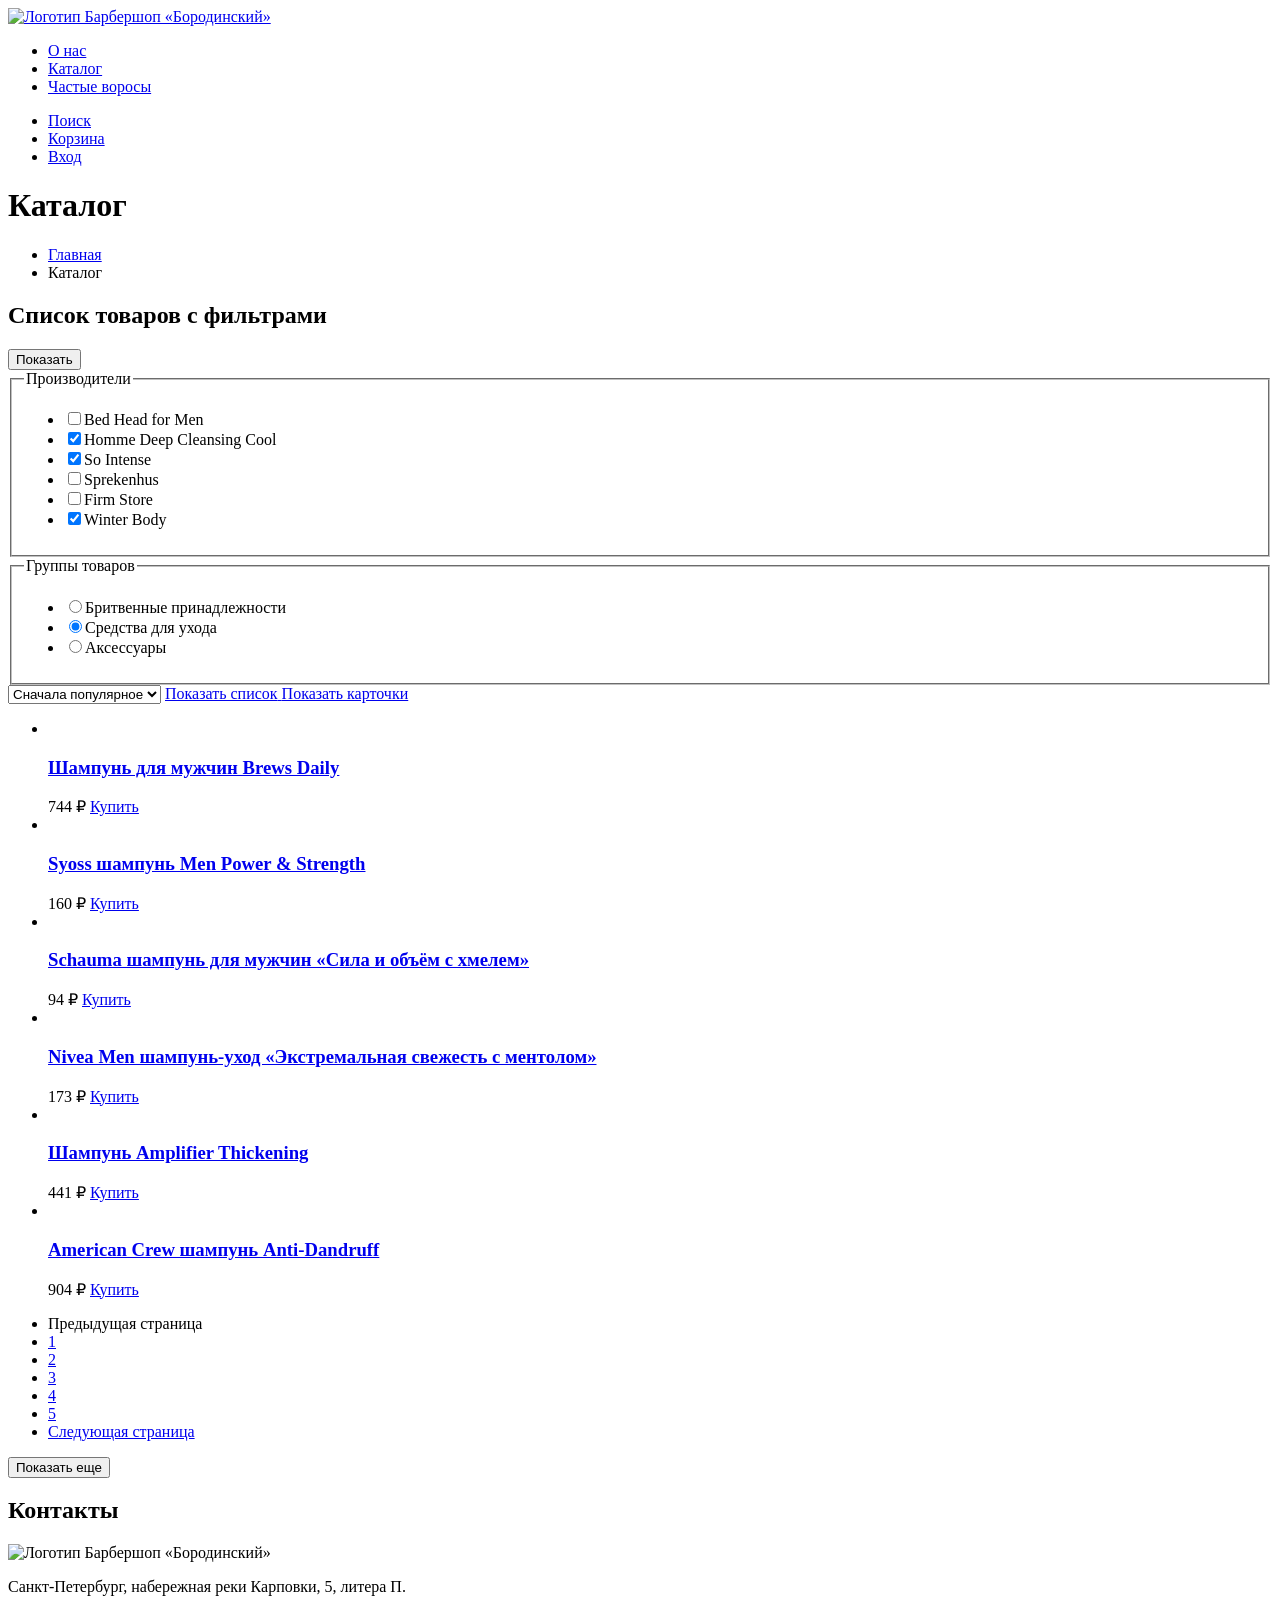
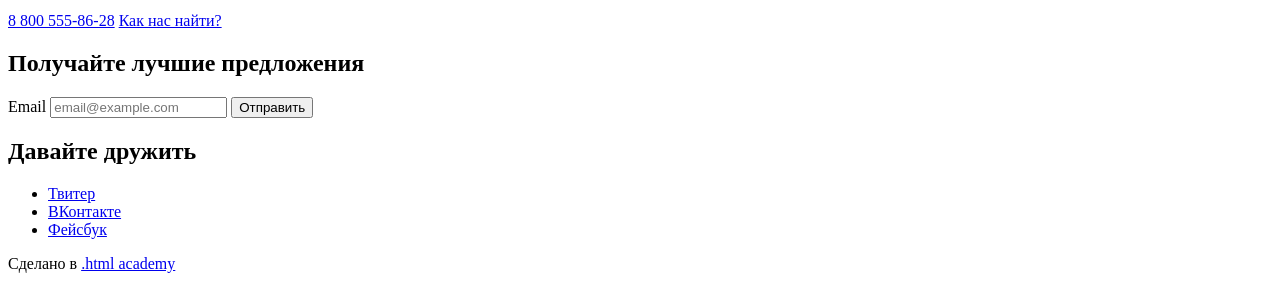
==== catalog.html @ 82ba975d "Разметка каталога" ====
<!DOCTYPE html>
<html lang="ru">
<head>
    <meta charset="UTF-8">
    <meta name="viewport" content="width=device-width, initial-scale=1.0">
    <title>Document</title>
</head>
<body>
    <header class="page-header">
        <nav class="navigation">
            <a href="index.html" class="navigation-logo">
                <img src="" alt="Логотип Барбершоп «Бородинский»" class="page-header-logo">
            </a>
            <ul class="navigation-list">
               <li class="navigation-item">
                <a class="navigation-link" href="about.html">О нас</a>
               </li>
                <li class="navigation-item">
                <a class="navigation-link navigation-link-current" href="catalog.html">Каталог</a>
               </li>
                <li class="navigation-item">
                <a class="navigation-link" href="faq.html">Частые воросы</a>
               </li>
            </ul>
             <ul class="navigation-list navigation-user">
               <li class="navigation-item">
                <a class="navigation-link" href="#">
                    <span class="visually-hidden">Поиск
                        </span>
                    </a>
               </li>
                <li class="navigation-item">
                <a class="navigation-link" href="#">
                    <span class="visually-hidden">Корзина</span></a>
               </li>
                <li class="navigation-item">
                <a class="navigation-link" href="#">Вход</a>
               </li>
            </ul>
        </nav>

    </header>

    <main class="main-inner">
        <header class="inner-header">
            <h1 class="inner-header-title">Каталог</h1>
            <ul class="breadcrumbs">
                <li class="breadcrumbs-item">
                    <a href="index.html" class="breadcrumbs-link">Главная</a>
                </li>
                <li class="breadcrumbs-item">
                    <a  class="breadcrumbs-link">Каталог</a>
                </li>
            </ul>    
        </header>
        <section class="catalog-products">
            <h2 class="visually-hidden">Список товаров с фильтрами</h2>
            <form action="https://echo.htmlacademy.ru/" class="catalog-filter" method="get">
                <button class="button" type="submit">Показать</button>
                <fieldset class="catalog-filter-group">
                    <legend class="catalog-filter-title">Производители</legend>
                    <ul class="catalog-filter-list">
                        <li class="catalog-filter-item">
                             <label class="control">
                                <input type="checkbox" class="control-input" name="bad-head-for-man">Bed Head for Men</label>
                        </li>
                        <li class="catalog-filter-item">
                             <label class="control">
                                <input type="checkbox" class="control-input" name="home-deep-cleansing-cool" checked>Homme Deep Cleansing Cool</label>
                        </li>
                        <li class="catalog-filter-item">
                             <label class="control">
                                <input type="checkbox" class="control-input" name="so-intense" checked>So Intense</label>
                        </li>
                        <li class="catalog-filter-item">
                             <label class="control">
                                <input type="checkbox" class="control-input" name="Sprekenhus">Sprekenhus</label>
                        </li>
                        <li class="catalog-filter-item">
                             <label class="control">
                                <input type="checkbox" class="control-input" name="firm-store">Firm Storе</label>
                        </li>
                        <li class="catalog-filter-item">
                             <label class="control">
                                <input type="checkbox" class="control-input" name="winter-body" checked>Winter Body</label>
                        </li>
                    </ul>
                   
                </fieldset>
                <fieldset class="catalog-filter-group">
                    <legend class="catalog-filter-title">Группы товаров</legend>
                      <ul class="catalog-filter-list">
                        <li class="catalog-filter-item">
                             <label class="control">
                                <input type="radio" class="control-input" name="product-droup" value="shaving-supples">Бритвенные принадлежности</label>
                        </li>
                        <li class="catalog-filter-item">
                             <label class="control">
                                <input type="radio" class="control-input" name="product-droup" value="care-products" checked>Средства для ухода</label>
                        </li>
                        <li class="catalog-filter-item">
                             <label class="control">
                                <input type="radio" class="control-input" name="product-droup" value="accessories">Аксессуары</label>
                        </li>
                      </ul>
                    </fieldset>
            </form>
            <select aria-label="Сортировка" class="select-control">
                <option value="popular">Сначала популярное</option>
                <option value="cheap">Сначала дешевое</option>
                <option value="expensive">Сначала дорогое</option>
            </select>
            <a href="#" class="button button-light">
                <span class="visually-hidden">Показать список</span>
            </a>
            <a href="#" class="button">
                <span class="visually-hidden">Показать карточки</span>
            </a>
            <ul class="product-list">
            <li class="product-card">
                <a href="product.html" class="product-card-link">
                    <img src="" alt="" class="product-card-image">
                    <h3 class="product-card-title">Шампунь для мужчин Brews Daily</h3>
                </a>
                <span class="product-cart-price">744 ₽</span>
                <a href="#" class="product-card-button button">Купить</a>
            </li>

             <li class="product-card">
                <a href="#" class="product-card-link">
                    <img src="" alt="" class="product-card-image">
                    <h3 class="product-card-title">Syoss шампунь Men Power & Strength</h3>
                </a>
                <span class="product-cart-price">160 ₽</span>
                <a href="#" class="product-card-button button">Купить</a>
            </li>
             <li class="product-card">
                <a href="#" class="product-card-link">
                    <img src="" alt="" class="product-card-image">
                    <h3 class="product-card-title">Schauma шампунь для мужчин «Сила и объём с хмелем»</h3>
                </a>
                <span class="product-cart-price">94 ₽</span>
                <a href="#" class="product-card-button button">Купить</a>
            </li>
             <li class="product-card">
                <a href="#" class="product-card-link">
                    <img src="" alt="" class="product-card-image">
                    <h3 class="product-card-title">Nivea Men шампунь-уход «Экстремальная свежесть с ментолом»</h3>
                </a>
                <span class="product-cart-price">173 ₽</span>
                <a href="#" class="product-card-button button">Купить</a>
            </li>
             <li class="product-card">
                <a href="#" class="product-card-link">
                    <img src="" alt="" class="product-card-image">
                    <h3 class="product-card-title">Шампунь Amplifier Thickening</h3>
                </a>
                <span class="product-cart-price">441 ₽</span>
                <a href="#" class="product-card-button button">Купить</a>
            </li>
             <li class="product-card">
                <a href="#" class="product-card-link">
                    <img src="" alt="" class="product-card-image">
                    <h3 class="product-card-title">American Crew шампунь Anti-Dandruff</h3>
                </a>
                <span class="product-cart-price">904 ₽</span>
                <a href="#" class="product-card-button button">Купить</a>
            </li>
          </ul>
          <ul class="pagination">
            <li class="pagination-item">
                <a class="pagination-link pagination-prev pagination-disabled">
                    <span class="visually-hidden">Предыдущая страница</span>
                </a>
            </li>
            <li class="pagination-item">
                <a href="#" class="pagination-link pagination-current">1</a>
            </li>
             <li class="pagination-item">
                <a href="#" class="pagination-link pagination-current">2</a>
            </li>
             <li class="pagination-item">
                <a href="#" class="pagination-link pagination-current">3</a>
            </li>
             <li class="pagination-item">
                <a href="#" class="pagination-link pagination-current">4</a>
            </li>
             <li class="pagination-item">
                <a href="#" class="pagination-link pagination-current">5</a>
             </li>
              <li class="pagination-item">
                <a href="#" class="pagination-link pagination-next">
                    <span class="visually-hidden">Следующая страница</span>
                </a>
            </li>   
          </ul>
          <button class="button pagination-show-more" type="button">Показать еще</button>
        </section>

    </main>
    
     <footer class="page-footer">
        <section class="footer-contacts">
            <h2 class="visually-hidden">Контакты</h2>
            <img src="" alt="Логотип Барбершоп «Бородинский»" class="footer-contacts-logo">
             <adress class="footer-contacts-adress">
            <p class="footer-contacts-adress-text">Санкт-Петербург, набережная реки Карповки, 5, литера П.</p>
            <a href="tel:88005558628" class="footer-contacts-phone">8 800 555-86-28</a>
            </adress>
            <a href="#" class="footer-contacts-map-link">Как нас найти?</a>
        </section>
        <section class="newsletter">
            <h2 class="page-footer-title">Получайте лучшие предложения</h2>
            <form action="https://echo.htmlacademy.ru/" class="newsletter-form" method="post">
                <label class="newsletter-email">Email</label>
                <input type="email" class="field" placeholder="email@example.com" name="newsletter-email" id="newsletter-email" required>
                <button class="button newsletter-button" type="submit">
                    <span class="visually-hidden">Отправить</span>
                </button> 
            </form>
        </section>
        <section class="footer-social">
            <h2 class="page-footer-title">Давайте дружить</h2>
            <ul class="footer-social-list">
                <li class="footer-social-item">
                    <a href="https://twitter.com/htmlacademy_ru" class="button">
                        <span class="visually-hidden">Твитер</span>
                    </a>
                </li>
                 <li class="footer-social-item">
                    <a href="https://vk.com/htmlacademy" class="button">
                        <span class="visually-hidden">ВКонтакте</span>
                    </a>
                </li>
                 <li class="footer-social-item">
                    <a href="https://www.facebook.com/htmlacademy" class="button">
                        <span class="visually-hidden">Фейсбук</span>
                    </a>
                </li>
            </ul>
            <p class="about-text"> Сделано в <a class="htmlacademy-link" href="https://htmlacademy.ru">.html academy</a></p>
        </section>
    </footer>
</body>
</html>
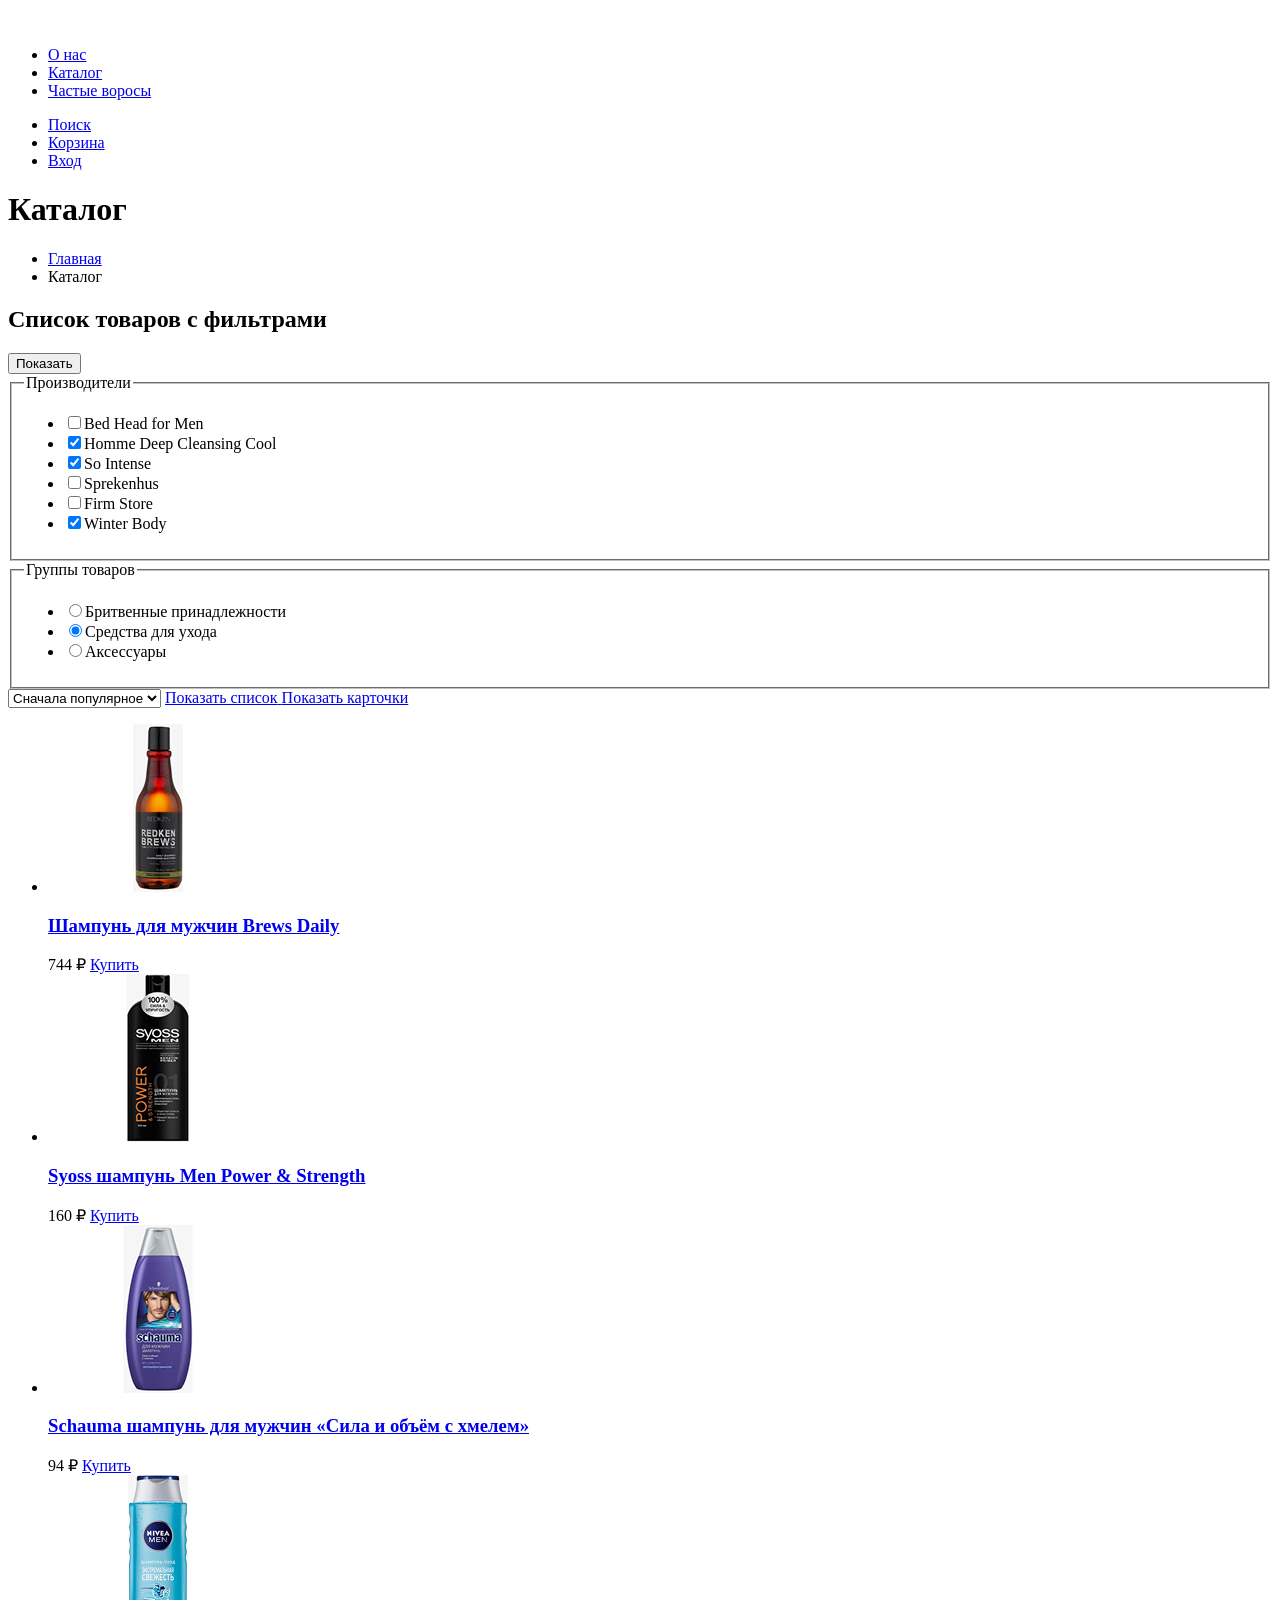
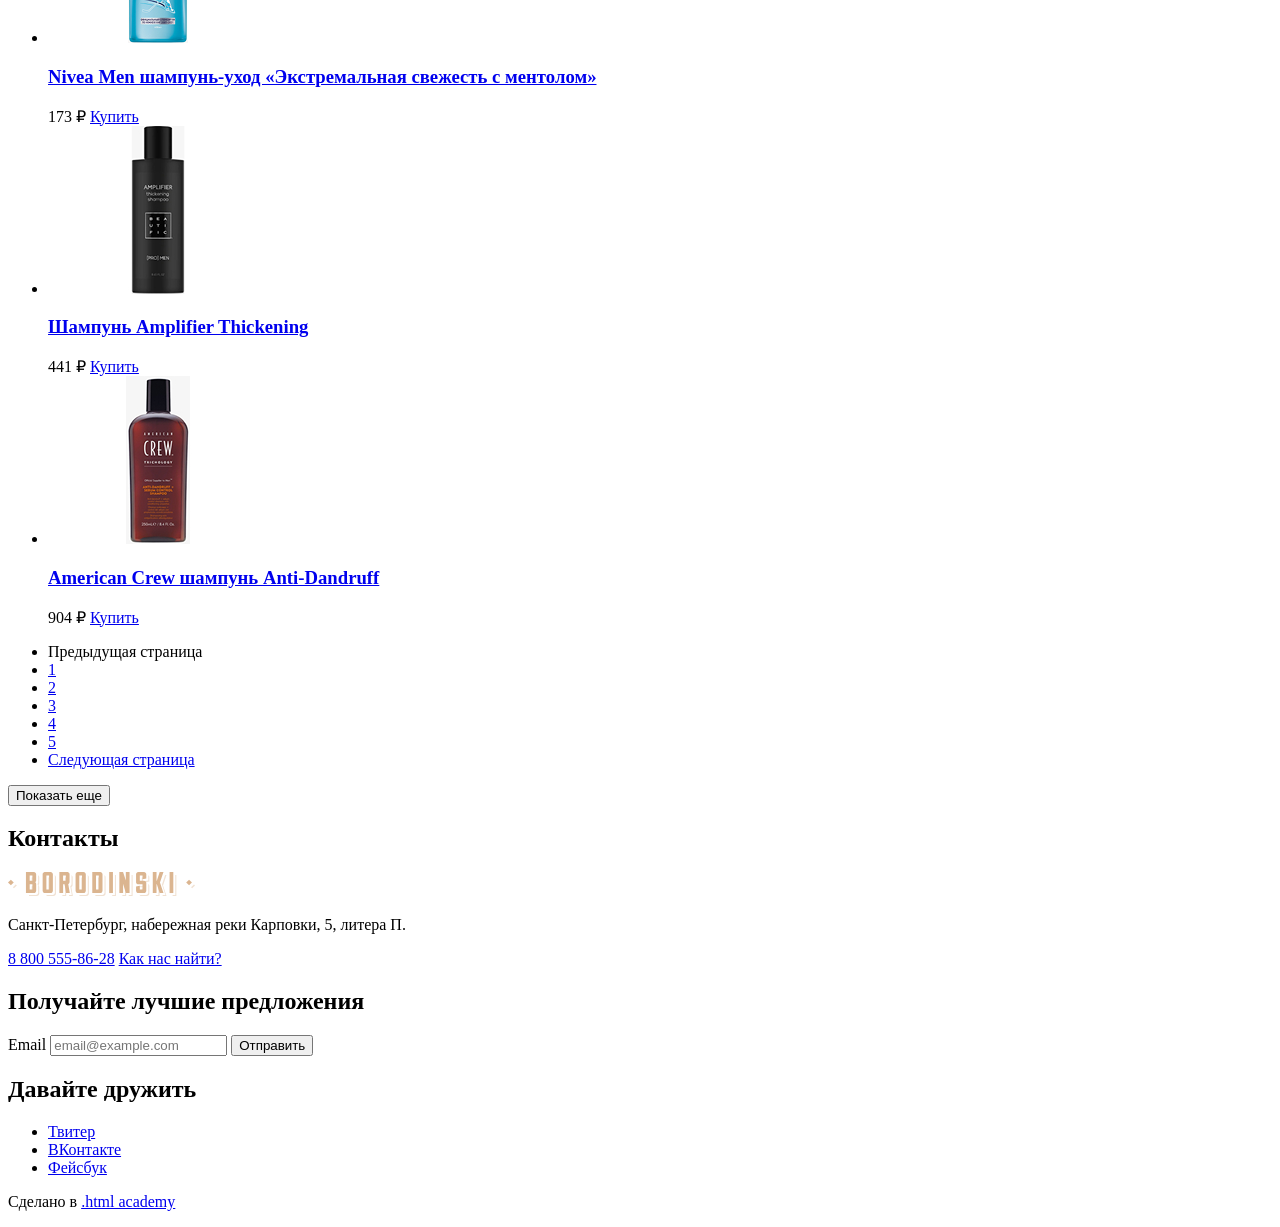
==== commit ce214d74: "Добавление изображений" ====
--- a/catalog.html
+++ b/catalog.html
@@ -1,245 +1,380 @@
-<!DOCTYPE html>
+<!doctype html>
 <html lang="ru">
-<head>
-    <meta charset="UTF-8">
-    <meta name="viewport" content="width=device-width, initial-scale=1.0">
+  <head>
+    <meta charset="UTF-8" />
+    <meta name="viewport" content="width=device-width, initial-scale=1.0" />
     <title>Document</title>
-</head>
-<body>
+  </head>
+  <body>
     <header class="page-header">
-        <nav class="navigation">
-            <a href="index.html" class="navigation-logo">
-                <img src="" alt="Логотип Барбершоп «Бородинский»" class="page-header-logo">
-            </a>
-            <ul class="navigation-list">
-               <li class="navigation-item">
-                <a class="navigation-link" href="about.html">О нас</a>
-               </li>
-                <li class="navigation-item">
-                <a class="navigation-link navigation-link-current" href="catalog.html">Каталог</a>
-               </li>
-                <li class="navigation-item">
-                <a class="navigation-link" href="faq.html">Частые воросы</a>
-               </li>
-            </ul>
-             <ul class="navigation-list navigation-user">
-               <li class="navigation-item">
-                <a class="navigation-link" href="#">
-                    <span class="visually-hidden">Поиск
-                        </span>
-                    </a>
-               </li>
-                <li class="navigation-item">
-                <a class="navigation-link" href="#">
-                    <span class="visually-hidden">Корзина</span></a>
-               </li>
-                <li class="navigation-item">
-                <a class="navigation-link" href="#">Вход</a>
-               </li>
-            </ul>
-        </nav>
-
+      <nav class="navigation">
+        <a href="index.html" class="navigation-logo">
+          <img
+            src="/images/logo-short-light-catalog.svg"
+            width="140"
+            height="18"
+            alt="Логотип Барбершоп «Бородинский»"
+            class="page-header-logo"
+          />
+        </a>
+        <ul class="navigation-list">
+          <li class="navigation-item">
+            <a class="navigation-link" href="about.html">О нас</a>
+          </li>
+          <li class="navigation-item">
+            <a
+              class="navigation-link navigation-link-current"
+              href="catalog.html"
+              >Каталог</a
+            >
+          </li>
+          <li class="navigation-item">
+            <a class="navigation-link" href="faq.html">Частые воросы</a>
+          </li>
+        </ul>
+        <ul class="navigation-list navigation-user">
+          <li class="navigation-item">
+            <a class="navigation-link" href="#">
+              <span class="visually-hidden">Поиск </span>
+            </a>
+          </li>
+          <li class="navigation-item">
+            <a class="navigation-link" href="#">
+              <span class="visually-hidden">Корзина</span></a
+            >
+          </li>
+          <li class="navigation-item">
+            <a class="navigation-link" href="#">Вход</a>
+          </li>
+        </ul>
+      </nav>
     </header>
 
     <main class="main-inner">
-        <header class="inner-header">
-            <h1 class="inner-header-title">Каталог</h1>
-            <ul class="breadcrumbs">
-                <li class="breadcrumbs-item">
-                    <a href="index.html" class="breadcrumbs-link">Главная</a>
-                </li>
-                <li class="breadcrumbs-item">
-                    <a  class="breadcrumbs-link">Каталог</a>
-                </li>
-            </ul>    
-        </header>
-        <section class="catalog-products">
-            <h2 class="visually-hidden">Список товаров с фильтрами</h2>
-            <form action="https://echo.htmlacademy.ru/" class="catalog-filter" method="get">
-                <button class="button" type="submit">Показать</button>
-                <fieldset class="catalog-filter-group">
-                    <legend class="catalog-filter-title">Производители</legend>
-                    <ul class="catalog-filter-list">
-                        <li class="catalog-filter-item">
-                             <label class="control">
-                                <input type="checkbox" class="control-input" name="bad-head-for-man">Bed Head for Men</label>
-                        </li>
-                        <li class="catalog-filter-item">
-                             <label class="control">
-                                <input type="checkbox" class="control-input" name="home-deep-cleansing-cool" checked>Homme Deep Cleansing Cool</label>
-                        </li>
-                        <li class="catalog-filter-item">
-                             <label class="control">
-                                <input type="checkbox" class="control-input" name="so-intense" checked>So Intense</label>
-                        </li>
-                        <li class="catalog-filter-item">
-                             <label class="control">
-                                <input type="checkbox" class="control-input" name="Sprekenhus">Sprekenhus</label>
-                        </li>
-                        <li class="catalog-filter-item">
-                             <label class="control">
-                                <input type="checkbox" class="control-input" name="firm-store">Firm Storе</label>
-                        </li>
-                        <li class="catalog-filter-item">
-                             <label class="control">
-                                <input type="checkbox" class="control-input" name="winter-body" checked>Winter Body</label>
-                        </li>
-                    </ul>
-                   
-                </fieldset>
-                <fieldset class="catalog-filter-group">
-                    <legend class="catalog-filter-title">Группы товаров</legend>
-                      <ul class="catalog-filter-list">
-                        <li class="catalog-filter-item">
-                             <label class="control">
-                                <input type="radio" class="control-input" name="product-droup" value="shaving-supples">Бритвенные принадлежности</label>
-                        </li>
-                        <li class="catalog-filter-item">
-                             <label class="control">
-                                <input type="radio" class="control-input" name="product-droup" value="care-products" checked>Средства для ухода</label>
-                        </li>
-                        <li class="catalog-filter-item">
-                             <label class="control">
-                                <input type="radio" class="control-input" name="product-droup" value="accessories">Аксессуары</label>
-                        </li>
-                      </ul>
-                    </fieldset>
-            </form>
-            <select aria-label="Сортировка" class="select-control">
-                <option value="popular">Сначала популярное</option>
-                <option value="cheap">Сначала дешевое</option>
-                <option value="expensive">Сначала дорогое</option>
-            </select>
-            <a href="#" class="button button-light">
-                <span class="visually-hidden">Показать список</span>
-            </a>
-            <a href="#" class="button">
-                <span class="visually-hidden">Показать карточки</span>
-            </a>
-            <ul class="product-list">
-            <li class="product-card">
-                <a href="product.html" class="product-card-link">
-                    <img src="" alt="" class="product-card-image">
-                    <h3 class="product-card-title">Шампунь для мужчин Brews Daily</h3>
-                </a>
-                <span class="product-cart-price">744 ₽</span>
-                <a href="#" class="product-card-button button">Купить</a>
-            </li>
+      <header class="inner-header">
+        <h1 class="inner-header-title">Каталог</h1>
+        <ul class="breadcrumbs">
+          <li class="breadcrumbs-item">
+            <a href="index.html" class="breadcrumbs-link">Главная</a>
+          </li>
+          <li class="breadcrumbs-item">
+            <a class="breadcrumbs-link">Каталог</a>
+          </li>
+        </ul>
+      </header>
+      <section class="catalog-products">
+        <h2 class="visually-hidden">Список товаров с фильтрами</h2>
+        <form
+          action="https://echo.htmlacademy.ru/"
+          class="catalog-filter"
+          method="get"
+        >
+          <button class="button" type="submit">Показать</button>
+          <fieldset class="catalog-filter-group">
+            <legend class="catalog-filter-title">Производители</legend>
+            <ul class="catalog-filter-list">
+              <li class="catalog-filter-item">
+                <label class="control">
+                  <input
+                    type="checkbox"
+                    class="control-input"
+                    name="bad-head-for-man"
+                  />Bed Head for Men</label
+                >
+              </li>
+              <li class="catalog-filter-item">
+                <label class="control">
+                  <input
+                    type="checkbox"
+                    class="control-input"
+                    name="home-deep-cleansing-cool"
+                    checked
+                  />Homme Deep Cleansing Cool</label
+                >
+              </li>
+              <li class="catalog-filter-item">
+                <label class="control">
+                  <input
+                    type="checkbox"
+                    class="control-input"
+                    name="so-intense"
+                    checked
+                  />So Intense</label
+                >
+              </li>
+              <li class="catalog-filter-item">
+                <label class="control">
+                  <input
+                    type="checkbox"
+                    class="control-input"
+                    name="Sprekenhus"
+                  />Sprekenhus</label
+                >
+              </li>
+              <li class="catalog-filter-item">
+                <label class="control">
+                  <input
+                    type="checkbox"
+                    class="control-input"
+                    name="firm-store"
+                  />Firm Storе</label
+                >
+              </li>
+              <li class="catalog-filter-item">
+                <label class="control">
+                  <input
+                    type="checkbox"
+                    class="control-input"
+                    name="winter-body"
+                    checked
+                  />Winter Body</label
+                >
+              </li>
+            </ul>
+          </fieldset>
+          <fieldset class="catalog-filter-group">
+            <legend class="catalog-filter-title">Группы товаров</legend>
+            <ul class="catalog-filter-list">
+              <li class="catalog-filter-item">
+                <label class="control">
+                  <input
+                    type="radio"
+                    class="control-input"
+                    name="product-droup"
+                    value="shaving-supples"
+                  />Бритвенные принадлежности</label
+                >
+              </li>
+              <li class="catalog-filter-item">
+                <label class="control">
+                  <input
+                    type="radio"
+                    class="control-input"
+                    name="product-droup"
+                    value="care-products"
+                    checked
+                  />Средства для ухода</label
+                >
+              </li>
+              <li class="catalog-filter-item">
+                <label class="control">
+                  <input
+                    type="radio"
+                    class="control-input"
+                    name="product-droup"
+                    value="accessories"
+                  />Аксессуары</label
+                >
+              </li>
+            </ul>
+          </fieldset>
+        </form>
+        <select aria-label="Сортировка" class="select-control">
+          <option value="popular">Сначала популярное</option>
+          <option value="cheap">Сначала дешевое</option>
+          <option value="expensive">Сначала дорогое</option>
+        </select>
+        <a href="#" class="button button-light">
+          <span class="visually-hidden">Показать список</span>
+        </a>
+        <a href="#" class="button">
+          <span class="visually-hidden">Показать карточки</span>
+        </a>
+        <ul class="product-list">
+          <li class="product-card">
+            <a href="product.html" class="product-card-link">
+              <img
+                src="/images/catalog/catalog-1.jpg"
+                width="220"
+                height="168"
+                alt="Шампунь для мужчин Brews Daily"
+                class="product-card-image"
+              />
+              <h3 class="product-card-title">Шампунь для мужчин Brews Daily</h3>
+            </a>
+            <span class="product-cart-price">744 ₽</span>
+            <a href="#" class="product-card-button button">Купить</a>
+          </li>
 
-             <li class="product-card">
-                <a href="#" class="product-card-link">
-                    <img src="" alt="" class="product-card-image">
-                    <h3 class="product-card-title">Syoss шампунь Men Power & Strength</h3>
-                </a>
-                <span class="product-cart-price">160 ₽</span>
-                <a href="#" class="product-card-button button">Купить</a>
-            </li>
-             <li class="product-card">
-                <a href="#" class="product-card-link">
-                    <img src="" alt="" class="product-card-image">
-                    <h3 class="product-card-title">Schauma шампунь для мужчин «Сила и объём с хмелем»</h3>
-                </a>
-                <span class="product-cart-price">94 ₽</span>
-                <a href="#" class="product-card-button button">Купить</a>
-            </li>
-             <li class="product-card">
-                <a href="#" class="product-card-link">
-                    <img src="" alt="" class="product-card-image">
-                    <h3 class="product-card-title">Nivea Men шампунь-уход «Экстремальная свежесть с ментолом»</h3>
-                </a>
-                <span class="product-cart-price">173 ₽</span>
-                <a href="#" class="product-card-button button">Купить</a>
-            </li>
-             <li class="product-card">
-                <a href="#" class="product-card-link">
-                    <img src="" alt="" class="product-card-image">
-                    <h3 class="product-card-title">Шампунь Amplifier Thickening</h3>
-                </a>
-                <span class="product-cart-price">441 ₽</span>
-                <a href="#" class="product-card-button button">Купить</a>
-            </li>
-             <li class="product-card">
-                <a href="#" class="product-card-link">
-                    <img src="" alt="" class="product-card-image">
-                    <h3 class="product-card-title">American Crew шампунь Anti-Dandruff</h3>
-                </a>
-                <span class="product-cart-price">904 ₽</span>
-                <a href="#" class="product-card-button button">Купить</a>
-            </li>
-          </ul>
-          <ul class="pagination">
-            <li class="pagination-item">
-                <a class="pagination-link pagination-prev pagination-disabled">
-                    <span class="visually-hidden">Предыдущая страница</span>
-                </a>
-            </li>
-            <li class="pagination-item">
-                <a href="#" class="pagination-link pagination-current">1</a>
-            </li>
-             <li class="pagination-item">
-                <a href="#" class="pagination-link pagination-current">2</a>
-            </li>
-             <li class="pagination-item">
-                <a href="#" class="pagination-link pagination-current">3</a>
-            </li>
-             <li class="pagination-item">
-                <a href="#" class="pagination-link pagination-current">4</a>
-            </li>
-             <li class="pagination-item">
-                <a href="#" class="pagination-link pagination-current">5</a>
-             </li>
-              <li class="pagination-item">
-                <a href="#" class="pagination-link pagination-next">
-                    <span class="visually-hidden">Следующая страница</span>
-                </a>
-            </li>   
-          </ul>
-          <button class="button pagination-show-more" type="button">Показать еще</button>
-        </section>
+          <li class="product-card">
+            <a href="#" class="product-card-link">
+              <img
+                src="/images/catalog/catalog-2.jpg"
+                width="220"
+                height="168"
+                alt="Шампунь Men Power & Strength"
+                class="product-card-image"
+              />
+              <h3 class="product-card-title">
+                Syoss шампунь Men Power & Strength
+              </h3>
+            </a>
+            <span class="product-cart-price">160 ₽</span>
+            <a href="#" class="product-card-button button">Купить</a>
+          </li>
+          <li class="product-card">
+            <a href="#" class="product-card-link">
+              <img
+                src="/images/catalog/catalog-3.jpg"
+                width="220"
+                height="168"
+                alt="Шампунь для мужчин «Сила и объём с хмелем»"
+                class="product-card-image"
+              />
+              <h3 class="product-card-title">
+                Schauma шампунь для мужчин «Сила и объём с хмелем»
+              </h3>
+            </a>
+            <span class="product-cart-price">94 ₽</span>
+            <a href="#" class="product-card-button button">Купить</a>
+          </li>
+          <li class="product-card">
+            <a href="#" class="product-card-link">
+              <img
+                src="/images/catalog/catalog-4.jpg"
+                width="220"
+                height="168"
+                alt="Шампунь-уход «Экстремальная свежесть с ментолом»"
+                class="product-card-image"
+              />
+              <h3 class="product-card-title">
+                Nivea Men шампунь-уход «Экстремальная свежесть с ментолом»
+              </h3>
+            </a>
+            <span class="product-cart-price">173 ₽</span>
+            <a href="#" class="product-card-button button">Купить</a>
+          </li>
+          <li class="product-card">
+            <a href="#" class="product-card-link">
+              <img
+                src="/images/catalog/catalog-5.jpg"
+                width="220"
+                height="168"
+                alt="Шампунь Amplifier Thickening"
+                class="product-card-image"
+              />
+              <h3 class="product-card-title">Шампунь Amplifier Thickening</h3>
+            </a>
+            <span class="product-cart-price">441 ₽</span>
+            <a href="#" class="product-card-button button">Купить</a>
+          </li>
+          <li class="product-card">
+            <a href="#" class="product-card-link">
+              <img
+                src="/images/catalog/catalog-6.jpg"
+                width="220"
+                height="168"
+                alt="American Crew шампунь Anti-Dandruff"
+                class="product-card-image"
+              />
+              <h3 class="product-card-title">
+                American Crew шампунь Anti-Dandruff
+              </h3>
+            </a>
+            <span class="product-cart-price">904 ₽</span>
+            <a href="#" class="product-card-button button">Купить</a>
+          </li>
+        </ul>
+        <ul class="pagination">
+          <li class="pagination-item">
+            <a class="pagination-link pagination-prev pagination-disabled">
+              <span class="visually-hidden">Предыдущая страница</span>
+            </a>
+          </li>
+          <li class="pagination-item">
+            <a href="#" class="pagination-link pagination-current">1</a>
+          </li>
+          <li class="pagination-item">
+            <a href="#" class="pagination-link pagination-current">2</a>
+          </li>
+          <li class="pagination-item">
+            <a href="#" class="pagination-link pagination-current">3</a>
+          </li>
+          <li class="pagination-item">
+            <a href="#" class="pagination-link pagination-current">4</a>
+          </li>
+          <li class="pagination-item">
+            <a href="#" class="pagination-link pagination-current">5</a>
+          </li>
+          <li class="pagination-item">
+            <a href="#" class="pagination-link pagination-next">
+              <span class="visually-hidden">Следующая страница</span>
+            </a>
+          </li>
+        </ul>
+        <button class="button pagination-show-more" type="button">
+          Показать еще
+        </button>
+      </section>
+    </main>
 
-    </main>
-    
-     <footer class="page-footer">
-        <section class="footer-contacts">
-            <h2 class="visually-hidden">Контакты</h2>
-            <img src="" alt="Логотип Барбершоп «Бородинский»" class="footer-contacts-logo">
-             <adress class="footer-contacts-adress">
-            <p class="footer-contacts-adress-text">Санкт-Петербург, набережная реки Карповки, 5, литера П.</p>
-            <a href="tel:88005558628" class="footer-contacts-phone">8 800 555-86-28</a>
-            </adress>
-            <a href="#" class="footer-contacts-map-link">Как нас найти?</a>
-        </section>
-        <section class="newsletter">
-            <h2 class="page-footer-title">Получайте лучшие предложения</h2>
-            <form action="https://echo.htmlacademy.ru/" class="newsletter-form" method="post">
-                <label class="newsletter-email">Email</label>
-                <input type="email" class="field" placeholder="email@example.com" name="newsletter-email" id="newsletter-email" required>
-                <button class="button newsletter-button" type="submit">
-                    <span class="visually-hidden">Отправить</span>
-                </button> 
-            </form>
-        </section>
-        <section class="footer-social">
-            <h2 class="page-footer-title">Давайте дружить</h2>
-            <ul class="footer-social-list">
-                <li class="footer-social-item">
-                    <a href="https://twitter.com/htmlacademy_ru" class="button">
-                        <span class="visually-hidden">Твитер</span>
-                    </a>
-                </li>
-                 <li class="footer-social-item">
-                    <a href="https://vk.com/htmlacademy" class="button">
-                        <span class="visually-hidden">ВКонтакте</span>
-                    </a>
-                </li>
-                 <li class="footer-social-item">
-                    <a href="https://www.facebook.com/htmlacademy" class="button">
-                        <span class="visually-hidden">Фейсбук</span>
-                    </a>
-                </li>
-            </ul>
-            <p class="about-text"> Сделано в <a class="htmlacademy-link" href="https://htmlacademy.ru">.html academy</a></p>
-        </section>
+    <footer class="page-footer">
+      <section class="footer-contacts">
+        <h2 class="visually-hidden">Контакты</h2>
+        <img
+          src="/images/logo-short-light.svg"
+          width="187"
+          height="24"
+          alt="Логотип Барбершоп «Бородинский»"
+          class="footer-contacts-logo"
+        />
+        <adress class="footer-contacts-adress">
+          <p class="footer-contacts-adress-text">
+            Санкт-Петербург, набережная реки Карповки, 5, литера П.
+          </p>
+          <a href="tel:88005558628" class="footer-contacts-phone"
+            >8 800 555-86-28</a
+          >
+        </adress>
+        <a href="#" class="footer-contacts-map-link">Как нас найти?</a>
+      </section>
+      <section class="newsletter">
+        <h2 class="page-footer-title">Получайте лучшие предложения</h2>
+        <form
+          action="https://echo.htmlacademy.ru/"
+          class="newsletter-form"
+          method="post"
+        >
+          <label class="newsletter-email">Email</label>
+          <input
+            type="email"
+            class="field"
+            placeholder="email@example.com"
+            name="newsletter-email"
+            id="newsletter-email"
+            required
+          />
+          <button class="button newsletter-button" type="submit">
+            <span class="visually-hidden">Отправить</span>
+          </button>
+        </form>
+      </section>
+      <section class="footer-social">
+        <h2 class="page-footer-title">Давайте дружить</h2>
+        <ul class="footer-social-list">
+          <li class="footer-social-item">
+            <a href="https://twitter.com/htmlacademy_ru" class="button">
+              <span class="visually-hidden">Твитер</span>
+            </a>
+          </li>
+          <li class="footer-social-item">
+            <a href="https://vk.com/htmlacademy" class="button">
+              <span class="visually-hidden">ВКонтакте</span>
+            </a>
+          </li>
+          <li class="footer-social-item">
+            <a href="https://www.facebook.com/htmlacademy" class="button">
+              <span class="visually-hidden">Фейсбук</span>
+            </a>
+          </li>
+        </ul>
+        <p class="about-text">
+          Сделано в
+          <a class="htmlacademy-link" href="https://htmlacademy.ru"
+            >.html academy</a
+          >
+        </p>
+      </section>
     </footer>
-</body>
-</html>+  </body>
+</html>
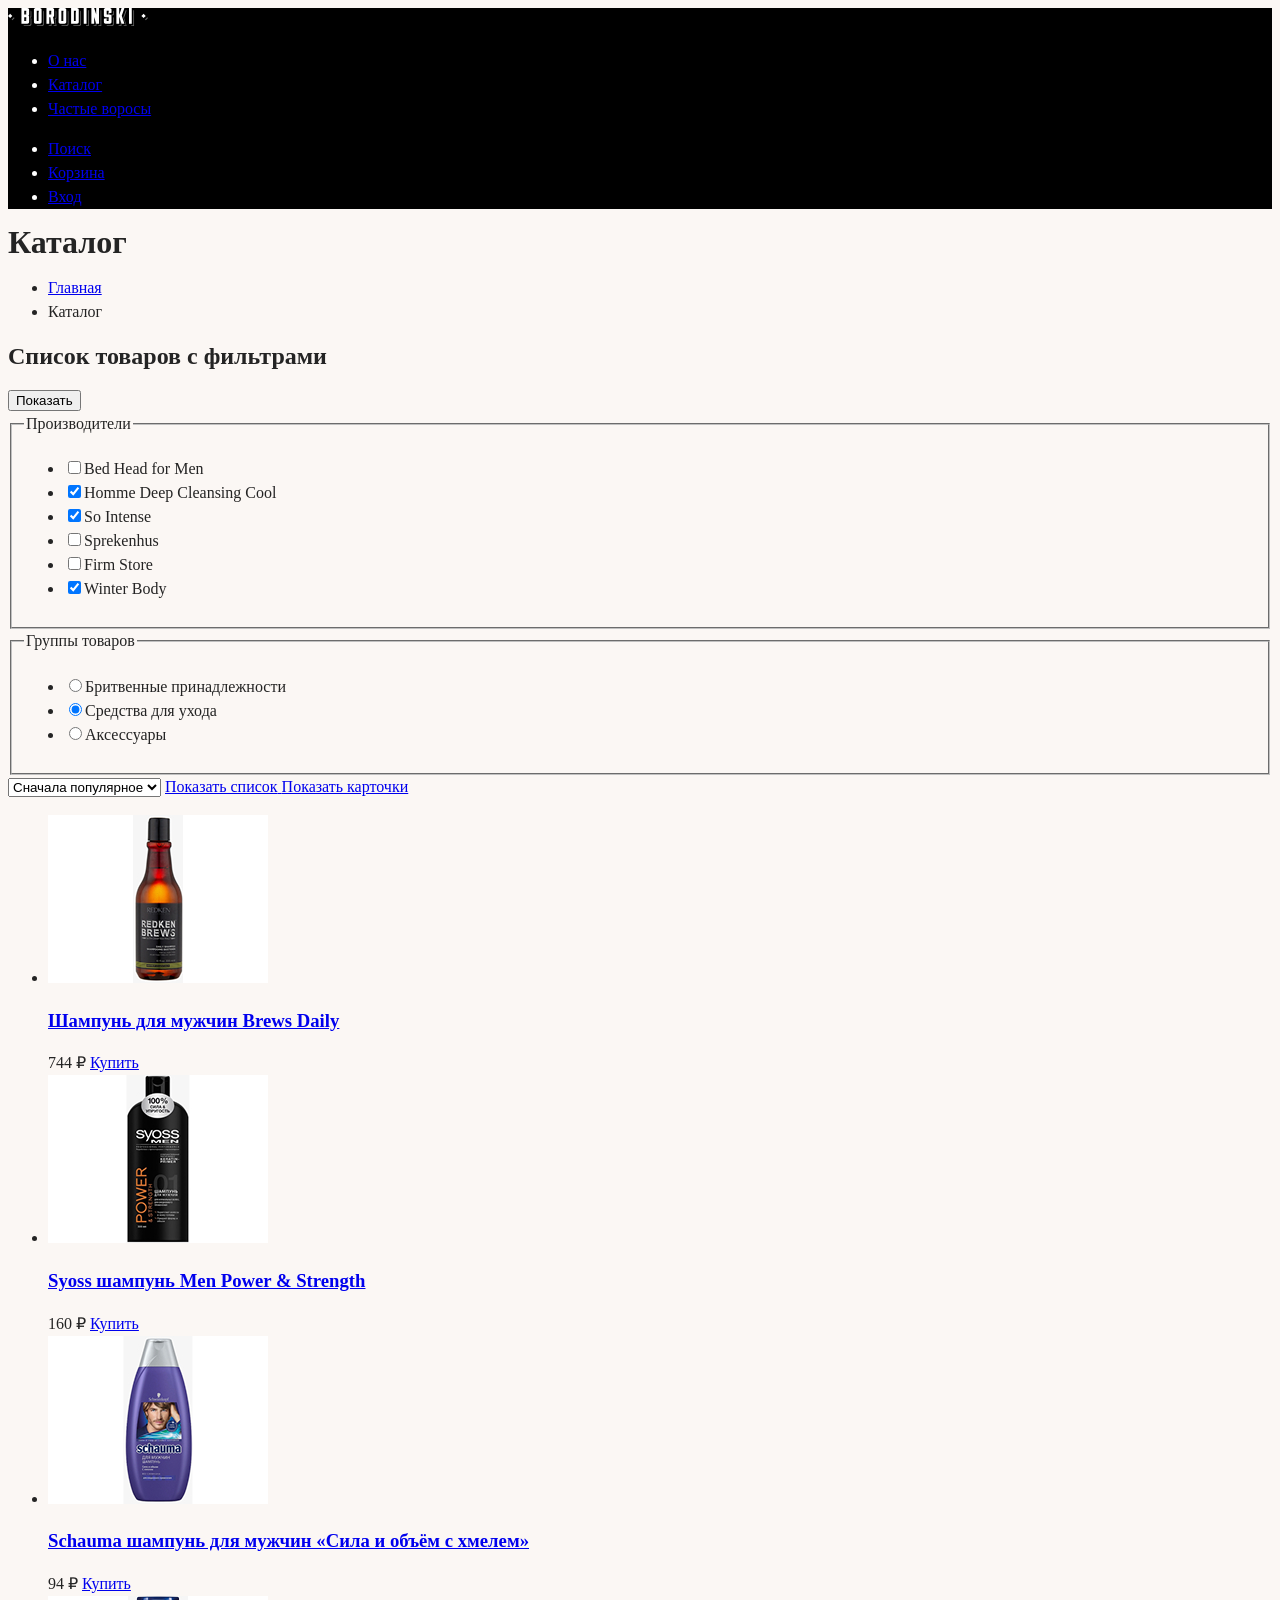
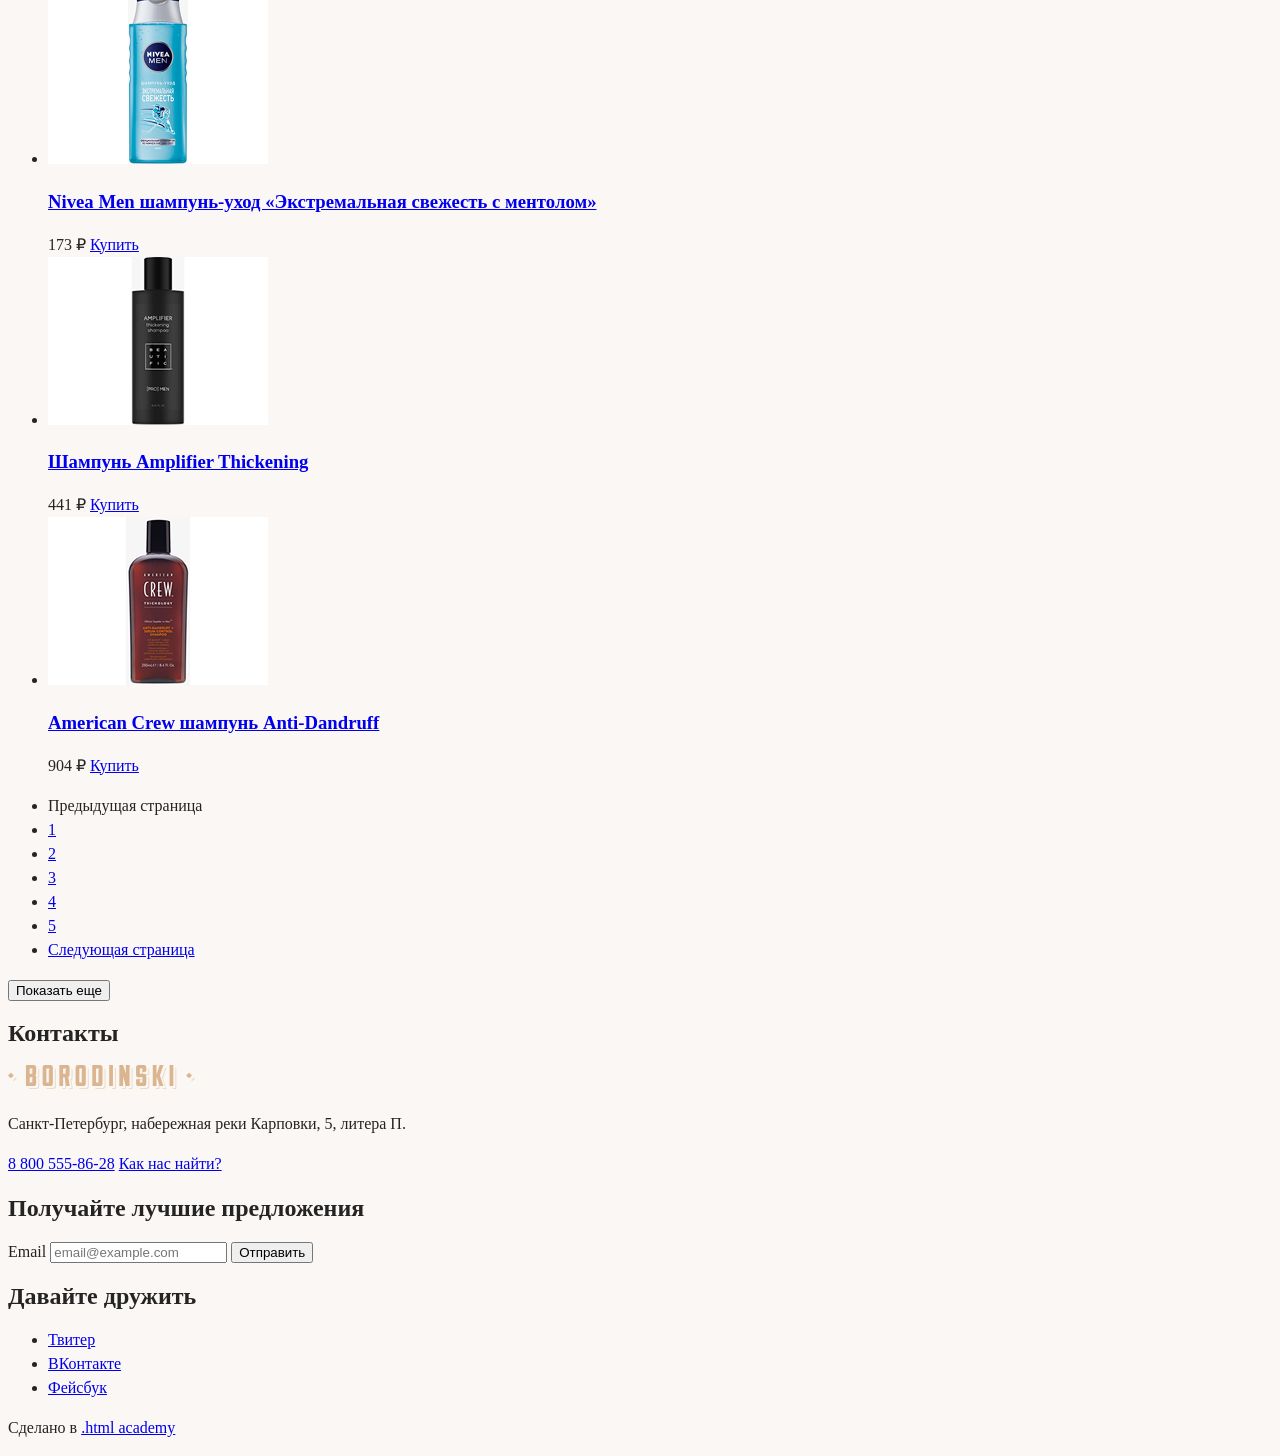
==== commit 8e3603e0: "Подключение шрифтов" ====
--- a/catalog.html
+++ b/catalog.html
@@ -4,13 +4,14 @@
     <meta charset="UTF-8" />
     <meta name="viewport" content="width=device-width, initial-scale=1.0" />
     <title>Document</title>
+    <link rel="stylesheet" href="styles/style.css">
   </head>
   <body>
     <header class="page-header">
       <nav class="navigation">
         <a href="index.html" class="navigation-logo">
           <img
-            src="/images/logo-short-light-catalog.svg"
+            src="images/logo-short-light-catalog.svg"
             width="140"
             height="18"
             alt="Логотип Барбершоп «Бородинский»"
@@ -184,7 +185,7 @@
           <li class="product-card">
             <a href="product.html" class="product-card-link">
               <img
-                src="/images/catalog/catalog-1.jpg"
+                src="images/catalog/catalog-1.jpg"
                 width="220"
                 height="168"
                 alt="Шампунь для мужчин Brews Daily"
@@ -199,7 +200,7 @@
           <li class="product-card">
             <a href="#" class="product-card-link">
               <img
-                src="/images/catalog/catalog-2.jpg"
+                src="images/catalog/catalog-2.jpg"
                 width="220"
                 height="168"
                 alt="Шампунь Men Power & Strength"
@@ -215,7 +216,7 @@
           <li class="product-card">
             <a href="#" class="product-card-link">
               <img
-                src="/images/catalog/catalog-3.jpg"
+                src="images/catalog/catalog-3.jpg"
                 width="220"
                 height="168"
                 alt="Шампунь для мужчин «Сила и объём с хмелем»"
@@ -231,7 +232,7 @@
           <li class="product-card">
             <a href="#" class="product-card-link">
               <img
-                src="/images/catalog/catalog-4.jpg"
+                src="images/catalog/catalog-4.jpg"
                 width="220"
                 height="168"
                 alt="Шампунь-уход «Экстремальная свежесть с ментолом»"
@@ -312,7 +313,7 @@
       <section class="footer-contacts">
         <h2 class="visually-hidden">Контакты</h2>
         <img
-          src="/images/logo-short-light.svg"
+          src="images/logo-short-light.svg"
           width="187"
           height="24"
           alt="Логотип Барбершоп «Бородинский»"
--- a/styles/style.css
+++ b/styles/style.css
@@ -0,0 +1,58 @@
+@font-face {
+  font-family: "PT Sans";
+  font-style: normal;
+  font-weight: 400;
+  src: url("../fonts/pt-sans-regular.woff2") format("woff2");
+  font-display: swap;
+}
+
+@font-face {
+  font-family: "PT Sans";
+  font-style: normal;
+  font-weight: 700;
+  src: url("../fonts/pt-sans-bold.woff2") format("woff2");
+  font-display: swap;
+}
+
+@font-face {
+  font-family: "PT Sans";
+  font-style: italic;
+  font-weight: 400;
+  src: url("../fonts/pt-sans-Italic.woff2") format("woff2");
+  font-display: swap;
+}
+
+@font-face {
+  font-family: "PT Sans";
+  font-style: italic;
+  font-weight: 700;
+  src: url("../fonts/pt-sans-boldItalic.woff2") format("woff2");
+  font-display: swap;
+}
+
+@font-face {
+  font-family: "PT Sans Narrow";
+  font-style: normal;
+  font-weight: 700;
+  src: url(../fonts/pt-sans-narrow-bold.woff2) format("woff2");
+  font-display: swap;
+}
+
+body {
+  font-family: "PT Sans" sans-serif;
+  font-size: 16px;
+  line-height: 24px;
+  color: #242424;
+  background-color: #fbf7f4;
+}
+
+.page-header {
+  color: #ffffff;
+  background-color: #000000;
+}
+
+.navifation_link {
+font-family: "PT Sans Narrow", sans-serif;
+line-height: 22px;
+}
+
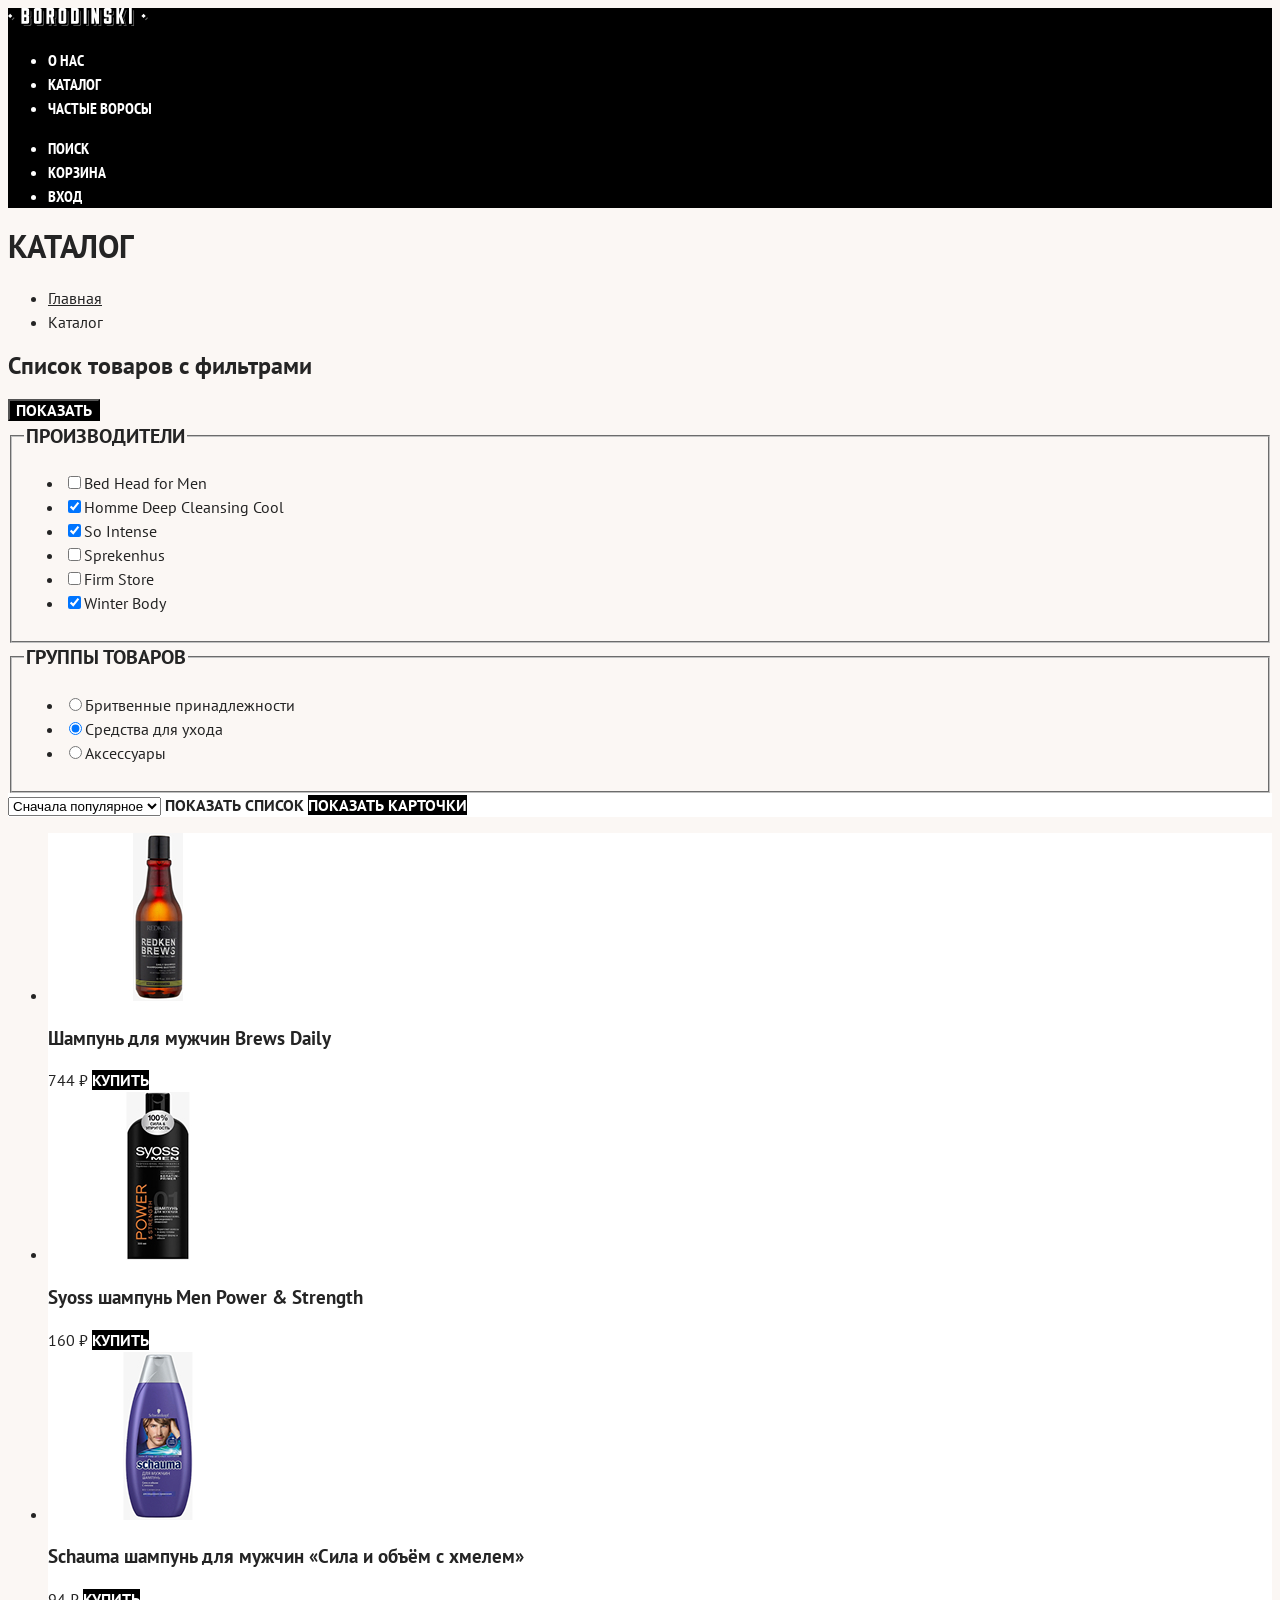
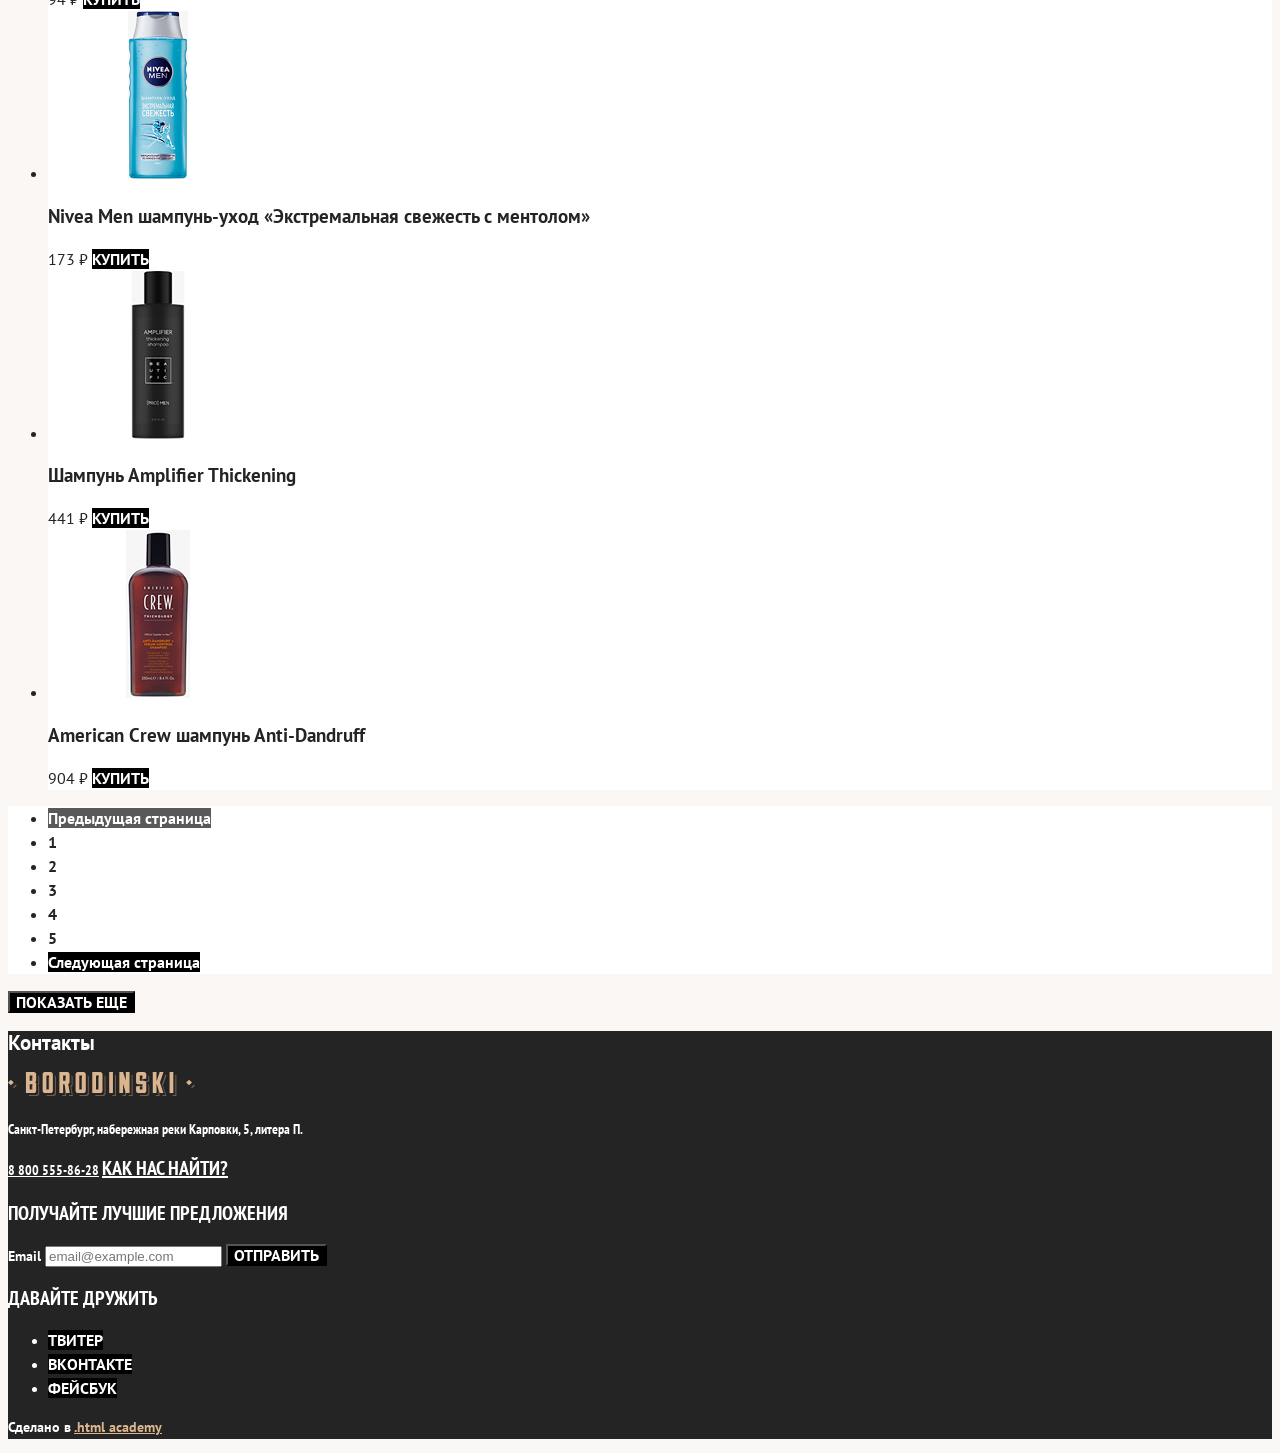
==== commit 544b9106: "Исправление ошибок и загрузка стилей для страниц" ====
--- a/catalog.html
+++ b/catalog.html
@@ -170,6 +170,7 @@
             </ul>
           </fieldset>
         </form>
+        <div class="sorting-container">
         <select aria-label="Сортировка" class="select-control">
           <option value="popular">Сначала популярное</option>
           <option value="cheap">Сначала дешевое</option>
@@ -181,6 +182,7 @@
         <a href="#" class="button">
           <span class="visually-hidden">Показать карточки</span>
         </a>
+        </div>
         <ul class="product-list">
           <li class="product-card">
             <a href="product.html" class="product-card-link">
--- a/styles/style.css
+++ b/styles/style.css
@@ -34,12 +34,12 @@
   font-family: "PT Sans Narrow";
   font-style: normal;
   font-weight: 700;
-  src: url(../fonts/pt-sans-narrow-bold.woff2) format("woff2");
+  src: url("../fonts/pt-sans-narrow-bold.woff2") format("woff2");
   font-display: swap;
 }
 
 body {
-  font-family: "PT Sans" sans-serif;
+  font-family: "PT Sans", sans-serif;
   font-size: 16px;
   line-height: 24px;
   color: #242424;
@@ -51,8 +51,454 @@
   background-color: #000000;
 }
 
-.navifation_link {
+.navigation-link {
 font-family: "PT Sans Narrow", sans-serif;
 line-height: 22px;
-}
-
+font-weight: 700;
+text-align: center;
+color: #ffffff;
+background-color: #000000;
+text-decoration: none;
+text-transform: uppercase;
+}
+
+.main-index {
+  color: #ffffff;
+  background-color: #000000;
+  background-image: url(/images/index-bg.jpg);
+  background-size: 100% auto;
+  background-repeat: no-repeat;
+}
+
+.adventages-list {
+  text-align: center;
+}
+
+.adventages-title {
+font-family: "PT Sans Narrow" sans-serif;
+font-size: 32px;
+line-height: 35px;
+text-transform: uppercase;
+}
+
+.index-collumns {
+  color: #242424;
+  background-color: #fbf7f4;
+  background-image: url(/images/bg-noyse.png);
+}
+
+.servises {
+  text-transform: uppercase;
+}
+
+.servises-title {
+  font-size: 32px;
+  line-height: 35px;
+  font-weight: 700;
+}
+
+
+.servises-list {
+  font-size: 20px;
+  line-height: 28px;
+  font-weight: 700;
+}
+
+.servises-prise {
+  color: #AF7842;
+}
+
+.galery-title {
+  font-size: 32px;
+  line-height: 35px;
+  font-weight: 700;
+  text-transform: uppercase;
+}
+
+.contacts {
+  font-weight: 700;
+}
+
+.contacts-title {
+  font-size: 32px;
+  line-height: 35px;
+  font-weight: 700;
+  text-transform: uppercase;
+}
+
+.contacts-adress {
+font-style: normal;
+}
+.contact-subtitle {
+  font-size: 20px;
+  line-height: 28px;
+  text-transform: uppercase;
+  color: #AF7842;
+}
+
+.contacts-phone {
+  font-size: 24px;
+  line-height: 29px;
+  text-decoration-line: underline;
+  text-transform: uppercase;
+  color: #242424;
+}
+
+.appointment {
+}
+.appointment-title {
+  font-size: 32px;
+  line-height: 35px;
+  font-weight: 700;
+  text-transform: uppercase;
+}
+.appoiment-text {
+  color: #595959;
+}
+
+.appointment-form {
+  color: #595959;
+}
+
+.page-footer {
+  font-size: 14px;
+  font-weight: 700;
+  color: #ffffff;
+  background-color: #242424;
+  background-image: url(/images/bg-noyse.png);
+  background-repeat: repeat;
+}
+
+.page-footer a {
+  color: #ffffff;
+}
+
+.page-footer .htmlacademy-link {
+    color: #dbb590;
+}
+
+.footer-contacts-adress {
+  font-family: "PT Sans Narrow", sans-serif;
+}
+
+.footer-contacts-address-phone {
+  font-family: "PT Sans Narrow", sans-serif;
+  font-size: 20px;
+  line-height: 28px;
+  font-weight: 700;
+  text-decoration: underline;
+  text-transform: uppercase;
+}
+
+.footer-contacts-map-link {
+  font-family: "PT Sans Narrow", sans-serif;
+  font-size: 20px;
+  line-height: 26px;
+  font-weight: 700;
+  color: #ffffff;
+  text-decoration: underline;
+  text-transform: uppercase;
+}
+
+
+.inner-header-title {
+  font-size: 32px;
+  line-height: 35px;
+  text-transform: uppercase;
+}
+
+
+
+.button {
+  font-family: inherit;
+  font-size: 16px;
+  line-height: 16px;
+  font-weight: 700;
+  text-align: center;
+  color: #ffffff;
+  background-color: #000000;
+  text-decoration: none;
+  text-transform: uppercase;
+}
+
+
+/* Light */
+.button-light {
+  color: #242424;
+  background-color: #ffffff;
+}
+
+
+/* Pages */
+
+.page-header {
+  color: #ffffff;
+  background-color: #000000;
+}
+
+.navigation-link {
+  font-family: "PT Sans Narrow", sans-serif;
+  line-height: 22px;
+  font-weight: 700;
+  text-align: center;
+  color: #ffffff;
+  background-color: #000000;
+  text-decoration: none;
+  text-transform: uppercase;
+}
+
+.main-index {
+  color: #ffffff;
+  background-color: #000000;
+  background-image: url("../images/index-bg.jpg");
+  background-size: 100% auto;
+  background-repeat: no-repeat;
+}
+
+.main-inner {
+  color: #242424;
+  background-color: #fbf7f4;
+  background-image: url("../images/bg-noisy.png");
+}
+
+/* List */
+.advantages-list {
+  text-align: center;
+}
+
+/* Title */
+.advantages-title {
+  font-family: "PT Sans Narrow", sans-serif;
+  font-size: 32px;
+  line-height: 35px;
+  text-transform: uppercase;
+}
+
+/* Index columns */
+.index-columns {
+  color: #242424;
+  background-color: #fbf7f4;
+  background-image: url("../images/bg-noisy.png");
+}
+
+/* Services*/
+
+.services {
+  text-transform: uppercase;
+}
+
+/* Title */
+.services-title {
+  font-size: 32px;
+  line-height: 35px;
+  font-weight: 700;
+}
+
+/* Price */
+.services-list {
+  font-size: 20px;
+  line-height: 28px;
+  font-weight: 700;
+}
+
+.services-price {
+  color: #af7842;
+}
+
+/* Title */
+.gallery-title {
+  font-size: 32px;
+  line-height: 35px;
+  font-weight: 700;
+  text-transform: uppercase;
+}
+
+.contacts {
+  font-weight: 700;
+}
+
+/* Title */
+.contacts-title {
+  font-size: 32px;
+  line-height: 35px;
+  font-weight: 700;
+  text-transform: uppercase;
+}
+
+.contacts-address {
+  font-style: normal;
+}
+
+/* Subtitle */
+.contacts-subtitle {
+  font-size: 20px;
+  line-height: 28px;
+  text-transform: uppercase;
+  color: #af7842;
+}
+
+/* Phone */
+.contacts-phone {
+  font-size: 24px;
+  line-height: 29px;
+  text-decoration-line: underline;
+  text-transform: uppercase;
+  color: #242424;
+}
+
+/* Title */
+.appointment-title {
+  font-size: 32px;
+  line-height: 35px;
+  font-weight: 700;
+  text-transform: uppercase;
+}
+
+/* List */
+.appointment-form {
+  color: #595959;
+}
+
+/* Label */
+.form-label {
+  line-height: 24px;
+  font-weight: 700;
+  text-transform: uppercase;
+}
+
+.page-footer {
+  font-size: 14px;
+  font-weight: 700;
+  color: #ffffff;
+  background-color: #242424;
+  background-image: url("../images/bg-noisy.png");
+  background-repeat: repeat;
+}
+
+.page-footer a {
+  color: #ffffff;
+}
+
+.page-footer .htmlacademy-link {
+  font-size: 14px;
+  color: #dbb590;
+}
+.page-footer-title {
+  font-family: "PT Sans Narrow", sans-serif;
+  font-size: 20px;
+  line-height: 28px;
+  font-weight: 700;
+  color: #ffffff;
+  text-transform: uppercase;
+}
+
+.footer-contacts-address {
+  font-style: normal;
+}
+
+.footer-contacts-address p {
+  font-size: 14px;
+  line-height: 20px;
+  font-weight: 700;
+  color: #ffffff;
+}
+
+.footer-contacts-address-phone {
+  font-family: "PT Sans Narrow", sans-serif;
+  font-size: 20px;
+  line-height: 28px;
+  font-weight: 700;
+  text-decoration: underline;
+  text-transform: uppercase;
+}
+
+.footer-contacts-map-link {
+  font-family: "PT Sans Narrow", sans-serif;
+  font-size: 20px;
+  line-height: 26px;
+  font-weight: 700;
+  color: #ffffff;
+  text-decoration: underline;
+  text-transform: uppercase;
+}
+
+.inner-header-title {
+  font-size: 32px;
+  line-height: 35px;
+  text-transform: uppercase;
+}
+
+/* Breadcrumbs */
+.breadcrumbs {
+  color: #242424;
+}
+
+/* Link */
+.breadcrumbs-link {
+  color: inherit;
+}
+/* Title */
+.catalog-filter-title {
+  font-size: 20px;
+  line-height: 28px;
+  font-weight: 700;
+  color: #242424;
+  text-transform: uppercase;
+}
+
+/* Label */
+.control-label {
+  font-weight: 700;
+}
+
+.sorting-container {
+  color: #000000;
+  background-color: #ffffff;
+}
+
+/* Item */
+.product-card {
+  background-color: #ffffff;
+}
+
+/* Link */
+.product-card-link {
+  text-decoration: none;
+}
+
+/* Title */
+.product-card-title {
+  font-weight: 700;
+  color: #242424;
+}
+
+/* Price */
+.product-card-price {
+  font-size: 24px;
+  line-height: 29px;
+  font-weight: 700;
+  color: #814b18;
+  text-transform: uppercase;
+}
+
+/* Link */
+.pagination {
+  background-color: #ffffff;
+}
+
+.pagination-link {
+  color: #ffffff;
+  background-color: #000000;
+  text-decoration: none;
+  line-height: 16px;
+  font-weight: 700;
+}
+
+.pagination-current {
+  color: #242424;
+  background-color: #ffffff;
+}
+
+.pagination-disabled {
+  background-color: #595959;
+}
